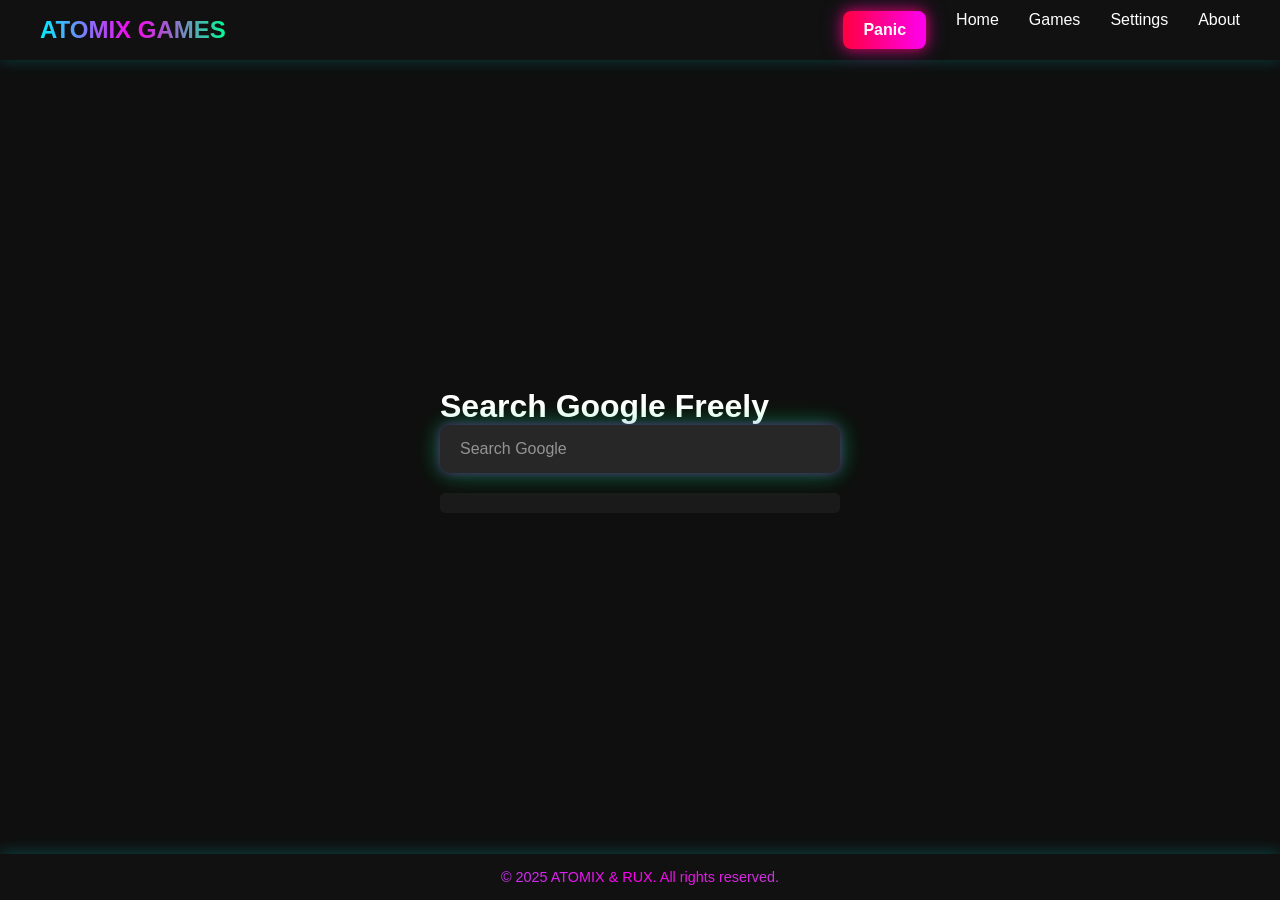
==== src/index.html @ 8c759d33 "Add files via upload" ====
<!DOCTYPE html>
<html>
<head>
    <title id="pageTitle">ATOMIX GAMES</title>
    <link rel="stylesheet" href="index.css">
</head>

<body>
    <nav class="navbar">
        <div class="site-name">ATOMIX GAMES</div>
        <ul class="nav-tabs">
            <a href="https://classroom.google.com/" target="_blank" class="panic-button">Panic</a>
            <li><a href="index.html">Home</a></li>
            <li><a href="page.html">Games</a></li>
            <li><a href="settings.html">Settings</a></li>
            <li><a href="about.html">About</a></li>
        </ul>
    </nav>

    <div id="content">
        <h1>Search Google Freely</h1>

        <form id="uv-form">
            <input id="uv-search-engine" value="https://www.google.com/search?q=%s" type="hidden" />
            <input id="uv-address" type="text" placeholder="Search Google" class="form__input" />
        </form>

        <div class="desc left-margin">
            <p id="uv-error"></p>
            <pre id="uv-error-code"></pre>
        </div>

        <footer class="site-footer">
            <p>&copy; 2025 ATOMIX & RUX. All rights reserved.</p>
        </footer>

        <script src="uv/uv.bundle.js" defer></script>
        <script src="uv/uv.config.js" defer></script>
        <script src="register-sw.js" defer></script>
        <script src="search.js" defer></script>
        <script src="index.js" defer></script>
        <script src="error.js" defer></script>
    </div>
</body>
</html>
---- src/index.css ----
* {
    margin: 0;
    padding: 0;
    box-sizing: border-box;
    font-family: 'Segoe UI', Tahoma, Geneva, Verdana, sans-serif;
}

body {
    height: 100vh;
    background: #0f0f0f;
    display: flex;
    flex-direction: column;
    align-items: center;
    justify-content: center;
    color: white;
}

#uv-form {
    display: flex;
    flex-direction: column;
    align-items: center;
    width: 100%;
}

.form__input {
    width: 400px;
    padding: 15px 20px;
    border: none;
    border-radius: 10px;
    font-size: 1rem;
    background: rgba(255, 255, 255, 0.1);
    color: white;
    outline: none;
    transition: all 0.3s ease;
    box-shadow: 0 0 10px rgba(255, 0, 255, 0.3),
                0 0 20px rgba(0, 255, 255, 0.3),
                0 0 30px rgba(0, 255, 0, 0.2);
}

.form__input::placeholder {
    color: rgba(255, 255, 255, 0.5);
}

.form__input:focus {
    background: rgba(255, 255, 255, 0.15);
    box-shadow: 0 0 15px rgba(255, 0, 255, 0.6),
                0 0 30px rgba(0, 255, 255, 0.5),
                0 0 45px rgba(0, 255, 0, 0.3);
}

.desc {
    margin-top: 20px;
    text-align: center;
    max-width: 600px;
}

#uv-error {
    color: #ff4d4d;
    font-weight: bold;
}

#uv-error-code {
    background: #1a1a1a;
    color: #ffcccc;
    padding: 10px;
    border-radius: 5px;
    overflow-x: auto;
}

.navbar {
    position: fixed;
    top: 0;
    width: 100%;
    height: 60px;
    background: #111;
    display: flex;
    align-items: center;
    justify-content: space-between;
    padding: 0 40px;
    z-index: 1000;
    box-shadow: 0 0 15px rgba(0, 255, 255, 0.2);
}

.site-name {
    font-size: 1.5rem;
    font-weight: bold;
    background: linear-gradient(90deg, #00f0ff, #ff00f0, #00ff95);
    -webkit-background-clip: text;
    -webkit-text-fill-color: transparent;
}

.nav-tabs {
    list-style: none;
    display: flex;
    gap: 30px;
}

.nav-tabs li a {
    text-decoration: none;
    color: white;
    font-size: 1rem;
    transition: color 0.3s ease;
    position: relative;
}

.nav-tabs li a::after {
    content: '';
    position: absolute;
    bottom: -5px;
    left: 0;
    width: 0%;
    height: 2px;
    background: linear-gradient(90deg, #00f0ff, #ff00f0);
    transition: width 0.3s ease;
}

.nav-tabs li a:hover::after {
    width: 100%;
}

.nav-tabs li a:hover {
    color: #00ffe1;
}

.site-footer {
    background-color: #111;
    color: #ccc;
    text-align: center;
    padding: 15px 0;
    font-size: 0.9rem;
    box-shadow: 0 -2px 15px rgba(0, 255, 255, 0.2);
    width: 100%;
    position: fixed;
    bottom: 0;
    left: 0;
}

.site-footer p {
    margin: 0;
    background: linear-gradient(90deg, #00f0ff, #ff00f0, #00ff95);
    -webkit-background-clip: text;
    -webkit-text-fill-color: transparent;
}

.games-section {
    display: grid;
    grid-template-columns: repeat(auto-fit, minmax(220px, 1fr));
    gap: 25px;
    padding: 100px 40px 80px;
    width: 100%;
    max-width: 1200px;
}

.game-box {
    background: #111;
    border-radius: 15px;
    padding: 25px 20px;
    text-align: center;
    transition: all 0.3s ease;
    box-shadow: 0 0 15px rgba(0, 255, 255, 0.2),
                0 0 25px rgba(255, 0, 255, 0.2);
    cursor: pointer;
    display: flex;
    flex-direction: column;
    align-items: center;
    justify-content: center;
}

.game-box:hover {
    transform: translateY(-8px) scale(1.05);
    box-shadow: 0 0 20px rgba(0, 255, 255, 0.6),
                0 0 35px rgba(255, 0, 255, 0.5),
                0 0 50px rgba(0, 255, 149, 0.4);
}

.game-icon {
    width: 100px;
    height: 100px;
    object-fit: contain;
    border-radius: 12px;
    margin-bottom: 15px;
    box-shadow: 0 0 10px rgba(0, 255, 255, 0.4),
                0 0 15px rgba(255, 0, 255, 0.3),
                0 0 20px rgba(0, 255, 149, 0.3);
    transition: transform 0.3s ease;
}

.game-box:hover .game-icon {
    transform: scale(1.1);
}

.game-title {
    font-size: 1.2rem;
    font-weight: bold;
    background: linear-gradient(90deg, #00f0ff, #ff00f0, #00ff95);
    -webkit-background-clip: text;
    -webkit-text-fill-color: transparent;
}

.panic-button {
    padding: 10px 20px;
    margin-left: 30px;
    border-radius: 8px;
    font-size: 1rem;
    font-weight: bold;
    text-decoration: none;
    background: linear-gradient(90deg, #ff0040, #ff00f0);
    color: white;
    box-shadow: 0 0 12px rgba(255, 0, 64, 0.6),
                0 0 20px rgba(255, 0, 240, 0.5);
    transition: all 0.3s ease;
}

.panic-button:hover {
    transform: scale(1.1);
    box-shadow: 0 0 20px rgba(255, 0, 64, 0.8),
                0 0 35px rgba(255, 0, 240, 0.7);
    color: #fff;
}

.title-editor {
    margin: 100px auto 40px;
    text-align: center;
    display: flex;
    justify-content: center;
    gap: 10px;
}

.title-editor input {
    width: 300px;
    padding: 12px 15px;
    border: none;
    border-radius: 10px;
    font-size: 1rem;
    background: rgba(255, 255, 255, 0.1);
    color: white;
    outline: none;
    transition: all 0.3s ease;
    box-shadow: 0 0 10px rgba(0, 255, 255, 0.3),
                0 0 20px rgba(255, 0, 255, 0.3),
                0 0 30px rgba(0, 255, 0, 0.2);
}

.title-editor input::placeholder {
    color: rgba(255, 255, 255, 0.5);
}

.title-editor input:focus {
    background: rgba(255, 255, 255, 0.15);
    box-shadow: 0 0 15px rgba(255, 0, 255, 0.6),
                0 0 30px rgba(0, 255, 255, 0.5),
                0 0 45px rgba(0, 255, 0, 0.3);
}

.title-editor button {
    padding: 12px 20px;
    border: none;
    border-radius: 8px;
    font-size: 1rem;
    font-weight: bold;
    cursor: pointer;
    background: linear-gradient(90deg, #00f0ff, #ff00f0, #00ff95);
    color: white;
    box-shadow: 0 0 12px rgba(0, 255, 255, 0.6),
                0 0 20px rgba(255, 0, 255, 0.5);
    transition: all 0.3s ease;
}

.title-editor button:hover {
    transform: scale(1.05);
    box-shadow: 0 0 20px rgba(0, 255, 255, 0.8),
                0 0 35px rgba(255, 0, 255, 0.7),
                0 0 45px rgba(0, 255, 149, 0.6);
}

.text-container {
            margin: 120px auto 40px;
            padding: 40px 50px;
            width: 90%;
            height: 400px;
            background: #111;
            color: white;
            border-radius: 15px;
            box-shadow: 0 0 20px rgba(0, 255, 255, 0.2),
                        0 0 35px rgba(255, 0, 255, 0.2);
            user-select: none;
            line-height: 1.8; 
            overflow-y: auto;

}

.text-container .text-line {
    margin: 15px 0; 
}
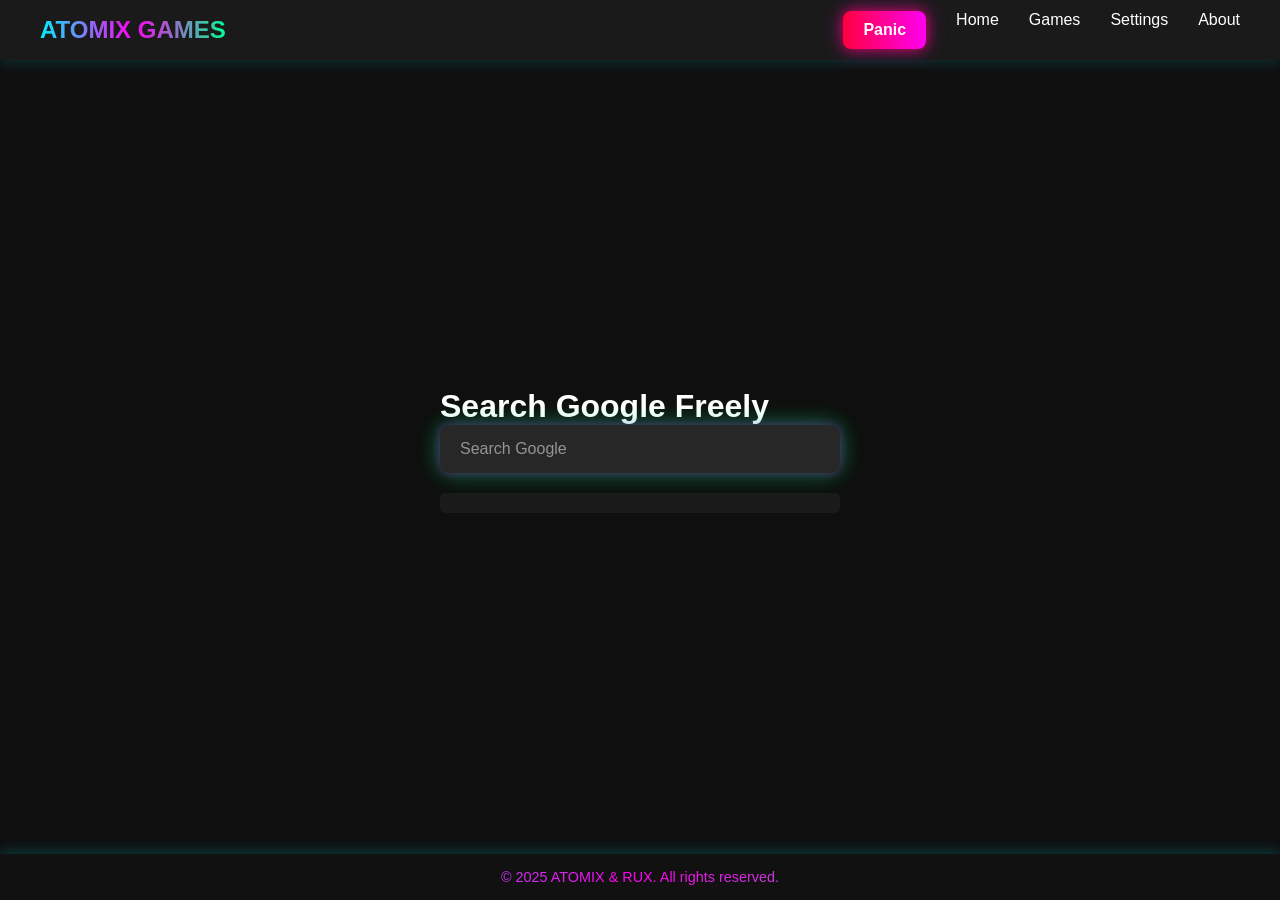
==== commit cf0e7e28: "Update index.html" ====
--- a/src/index.html
+++ b/src/index.html
@@ -40,6 +40,8 @@
         <script src="search.js" defer></script>
         <script src="index.js" defer></script>
         <script src="error.js" defer></script>
+        <script src="js/title.js" defer></script>
+        <script src="js/theme.js" defer></script>
     </div>
 </body>
 </html>
--- a/src/index.css
+++ b/src/index.css
@@ -1,3 +1,4 @@
+/* Reset & Base Styles */
 * {
     margin: 0;
     padding: 0;
@@ -5,74 +6,41 @@
     font-family: 'Segoe UI', Tahoma, Geneva, Verdana, sans-serif;
 }
 
+:root {
+    --bg-color: #0f0f0f;
+    --text-color: #ffffff;
+    --nav-bg: #1a1a1a;
+    --box-bg: #222222;
+    --button-bg: #333333;
+    --button-text: #ffffff;
+}
+
+.light-theme {
+    --bg-color: #f5f5f5;
+    --text-color: #000000;
+    --nav-bg: #e0e0e0;
+    --box-bg: #ffffff;
+    --button-bg: #dddddd;
+    --button-text: #000000;
+}
+
 body {
     height: 100vh;
-    background: #0f0f0f;
     display: flex;
     flex-direction: column;
     align-items: center;
     justify-content: center;
-    color: white;
-}
-
-#uv-form {
-    display: flex;
-    flex-direction: column;
-    align-items: center;
-    width: 100%;
-}
-
-.form__input {
-    width: 400px;
-    padding: 15px 20px;
-    border: none;
-    border-radius: 10px;
-    font-size: 1rem;
-    background: rgba(255, 255, 255, 0.1);
-    color: white;
-    outline: none;
-    transition: all 0.3s ease;
-    box-shadow: 0 0 10px rgba(255, 0, 255, 0.3),
-                0 0 20px rgba(0, 255, 255, 0.3),
-                0 0 30px rgba(0, 255, 0, 0.2);
-}
-
-.form__input::placeholder {
-    color: rgba(255, 255, 255, 0.5);
-}
-
-.form__input:focus {
-    background: rgba(255, 255, 255, 0.15);
-    box-shadow: 0 0 15px rgba(255, 0, 255, 0.6),
-                0 0 30px rgba(0, 255, 255, 0.5),
-                0 0 45px rgba(0, 255, 0, 0.3);
-}
-
-.desc {
-    margin-top: 20px;
-    text-align: center;
-    max-width: 600px;
-}
-
-#uv-error {
-    color: #ff4d4d;
-    font-weight: bold;
-}
-
-#uv-error-code {
-    background: #1a1a1a;
-    color: #ffcccc;
-    padding: 10px;
-    border-radius: 5px;
-    overflow-x: auto;
-}
-
+    background-color: var(--bg-color);
+    color: var(--text-color);
+}
+
+/* Navbar */
 .navbar {
     position: fixed;
     top: 0;
     width: 100%;
     height: 60px;
-    background: #111;
+    background: var(--nav-bg);
     display: flex;
     align-items: center;
     justify-content: space-between;
@@ -96,11 +64,11 @@
 }
 
 .nav-tabs li a {
+    position: relative;
     text-decoration: none;
     color: white;
     font-size: 1rem;
     transition: color 0.3s ease;
-    position: relative;
 }
 
 .nav-tabs li a::after {
@@ -114,25 +82,47 @@
     transition: width 0.3s ease;
 }
 
-.nav-tabs li a:hover::after {
-    width: 100%;
-}
-
 .nav-tabs li a:hover {
     color: #00ffe1;
 }
 
+.nav-tabs li a:hover::after {
+    width: 100%;
+}
+
+.panic-button {
+    padding: 10px 20px;
+    margin-left: 30px;
+    border-radius: 8px;
+    font-size: 1rem;
+    font-weight: bold;
+    text-decoration: none;
+    background: linear-gradient(90deg, #ff0040, #ff00f0);
+    color: white;
+    box-shadow: 0 0 12px rgba(255, 0, 64, 0.6),
+                0 0 20px rgba(255, 0, 240, 0.5);
+    transition: all 0.3s ease;
+}
+
+.panic-button:hover {
+    transform: scale(1.1);
+    box-shadow: 0 0 20px rgba(255, 0, 64, 0.8),
+                0 0 35px rgba(255, 0, 240, 0.7);
+    color: #fff;
+}
+
+/* Footer */
 .site-footer {
+    position: fixed;
+    bottom: 0;
+    left: 0;
+    width: 100%;
     background-color: #111;
     color: #ccc;
     text-align: center;
     padding: 15px 0;
     font-size: 0.9rem;
     box-shadow: 0 -2px 15px rgba(0, 255, 255, 0.2);
-    width: 100%;
-    position: fixed;
-    bottom: 0;
-    left: 0;
 }
 
 .site-footer p {
@@ -142,6 +132,60 @@
     -webkit-text-fill-color: transparent;
 }
 
+/* Forms */
+#uv-form {
+    display: flex;
+    flex-direction: column;
+    align-items: center;
+    width: 100%;
+}
+
+.form__input {
+    width: 400px;
+    padding: 15px 20px;
+    border: none;
+    border-radius: 10px;
+    font-size: 1rem;
+    background: rgba(255, 255, 255, 0.1);
+    color: white;
+    outline: none;
+    transition: all 0.3s ease;
+    box-shadow: 0 0 10px rgba(255, 0, 255, 0.3),
+                0 0 20px rgba(0, 255, 255, 0.3),
+                0 0 30px rgba(0, 255, 0, 0.2);
+}
+
+.form__input::placeholder {
+    color: rgba(255, 255, 255, 0.5);
+}
+
+.form__input:focus {
+    background: rgba(255, 255, 255, 0.15);
+    box-shadow: 0 0 15px rgba(255, 0, 255, 0.6),
+                0 0 30px rgba(0, 255, 255, 0.5),
+                0 0 45px rgba(0, 255, 0, 0.3);
+}
+
+#uv-error {
+    color: #ff4d4d;
+    font-weight: bold;
+}
+
+#uv-error-code {
+    background: #1a1a1a;
+    color: #ffcccc;
+    padding: 10px;
+    border-radius: 5px;
+    overflow-x: auto;
+}
+
+.desc {
+    margin-top: 20px;
+    text-align: center;
+    max-width: 600px;
+}
+
+/* Game Section */
 .games-section {
     display: grid;
     grid-template-columns: repeat(auto-fit, minmax(220px, 1fr));
@@ -156,14 +200,14 @@
     border-radius: 15px;
     padding: 25px 20px;
     text-align: center;
+    cursor: pointer;
+    display: flex;
+    flex-direction: column;
+    align-items: center;
+    justify-content: center;
     transition: all 0.3s ease;
     box-shadow: 0 0 15px rgba(0, 255, 255, 0.2),
                 0 0 25px rgba(255, 0, 255, 0.2);
-    cursor: pointer;
-    display: flex;
-    flex-direction: column;
-    align-items: center;
-    justify-content: center;
 }
 
 .game-box:hover {
@@ -197,32 +241,14 @@
     -webkit-text-fill-color: transparent;
 }
 
-.panic-button {
-    padding: 10px 20px;
-    margin-left: 30px;
-    border-radius: 8px;
-    font-size: 1rem;
-    font-weight: bold;
-    text-decoration: none;
-    background: linear-gradient(90deg, #ff0040, #ff00f0);
-    color: white;
-    box-shadow: 0 0 12px rgba(255, 0, 64, 0.6),
-                0 0 20px rgba(255, 0, 240, 0.5);
-    transition: all 0.3s ease;
-}
-
-.panic-button:hover {
-    transform: scale(1.1);
-    box-shadow: 0 0 20px rgba(255, 0, 64, 0.8),
-                0 0 35px rgba(255, 0, 240, 0.7);
-    color: #fff;
-}
-
+/* Title Editor */
 .title-editor {
     margin: 100px auto 40px;
+    display: flex;
+    flex-direction: column;    
+    align-items: center;
+    justify-content: center;
     text-align: center;
-    display: flex;
-    justify-content: center;
     gap: 10px;
 }
 
@@ -261,9 +287,9 @@
     cursor: pointer;
     background: linear-gradient(90deg, #00f0ff, #ff00f0, #00ff95);
     color: white;
+    transition: all 0.3s ease;
     box-shadow: 0 0 12px rgba(0, 255, 255, 0.6),
                 0 0 20px rgba(255, 0, 255, 0.5);
-    transition: all 0.3s ease;
 }
 
 .title-editor button:hover {
@@ -273,22 +299,49 @@
                 0 0 45px rgba(0, 255, 149, 0.6);
 }
 
+/* Text Container */
 .text-container {
-            margin: 120px auto 40px;
-            padding: 40px 50px;
-            width: 90%;
-            height: 400px;
-            background: #111;
-            color: white;
-            border-radius: 15px;
-            box-shadow: 0 0 20px rgba(0, 255, 255, 0.2),
-                        0 0 35px rgba(255, 0, 255, 0.2);
-            user-select: none;
-            line-height: 1.8; 
-            overflow-y: auto;
-
+    margin: 120px auto 40px;
+    padding: 40px 50px;
+    width: 90%;
+    height: 400px;
+    background: #111;
+    color: white;
+    border-radius: 15px;
+    line-height: 1.8; 
+    overflow-y: auto;
+    user-select: none;
+    box-shadow: 0 0 20px rgba(0, 255, 255, 0.2),
+                0 0 35px rgba(255, 0, 255, 0.2);
 }
 
 .text-container .text-line {
     margin: 15px 0; 
-}+}
+
+/* Settings Container */
+.settings-container {
+    display: flex;
+    justify-content: center;
+    gap: 15px;
+    margin-top: 20px;
+    flex-wrap: wrap;
+}
+
+.box {
+    background: var(--box-bg);
+    padding: 15px;
+    border-radius: 8px;
+    margin: 10px 0;
+}
+
+/* Buttons & Select */
+button,
+select {
+    background: var(--button-bg);
+    color: var(--button-text);
+    border: none;
+    padding: 8px 12px;
+    border-radius: 5px;
+    cursor: pointer;
+}
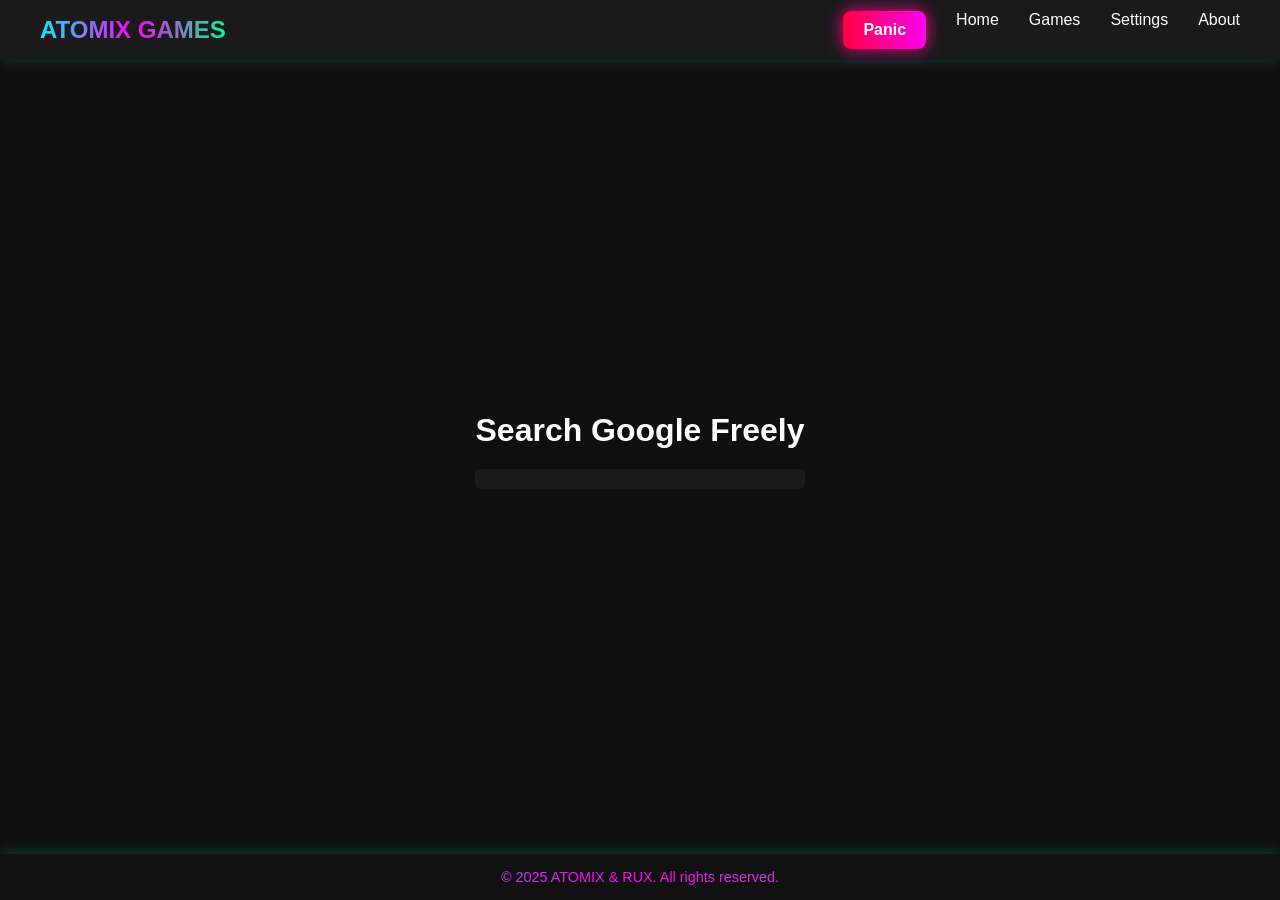
==== commit 3f41faec: "Update index.html" ====
--- a/src/index.html
+++ b/src/index.html
@@ -2,6 +2,7 @@
 <html>
 <head>
     <title id="pageTitle">ATOMIX GAMES</title>
+    <link rel="icon" id="favicon" href="icons/atomix.png" type="image/png">
     <link rel="stylesheet" href="index.css">
 </head>
 
@@ -20,10 +21,7 @@
     <div id="content">
         <h1>Search Google Freely</h1>
 
-        <form id="uv-form">
-            <input id="uv-search-engine" value="https://www.google.com/search?q=%s" type="hidden" />
-            <input id="uv-address" type="text" placeholder="Search Google" class="form__input" />
-        </form>
+        
 
         <div class="desc left-margin">
             <p id="uv-error"></p>
